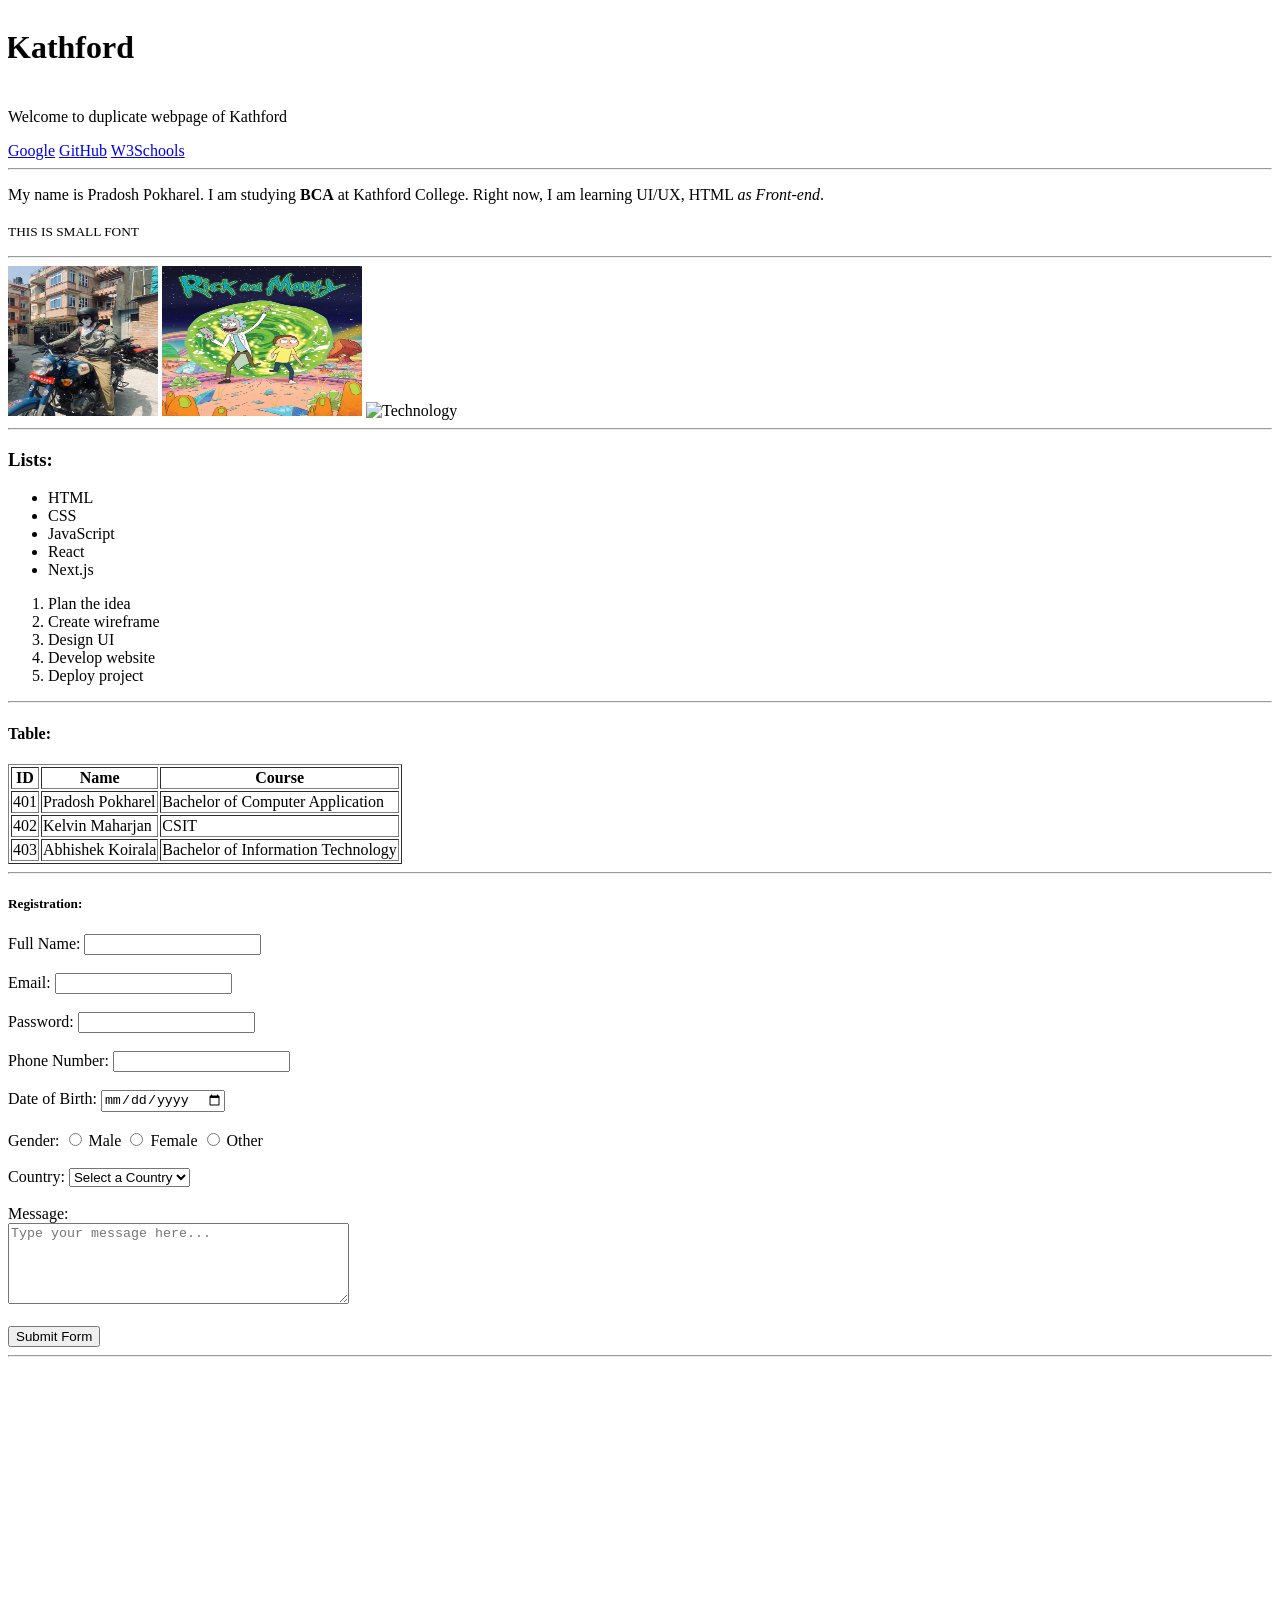
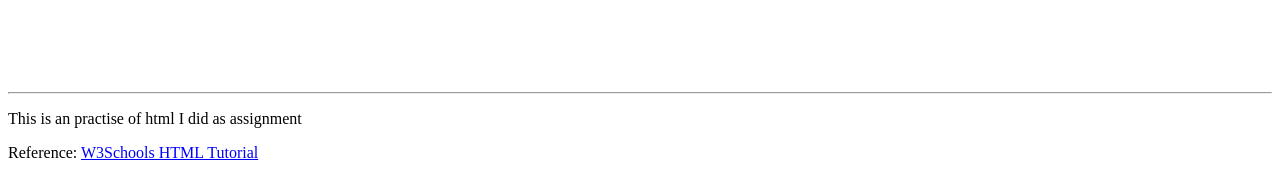
==== practice.html @ 9aaa13ac "practicing html" ====
<!DOCTYPE html>
<html lang="en">
<head>
    <meta charset="UTF-8">
    <meta name="viewport" content="width=device-width, initial-scale=1.0">
    <title>Kathford.com</title>
</head>
<body>

    <header>
        <marquee behaviour="" direction="right" scroll amount="20" id="text"></mmarquee>
        <h1>Kathford</h1>
        </marquee>
        <p>Welcome to duplicate webpage of Kathford</p>
        <nav>
            <a href="https://www.google.com" target="_blank">Google</a>
            <a href="https://github.com" target="_blank">GitHub</a>
            <a href="https://www.w3schools.com" target="_blank">W3Schools</a>
        </nav>
    </header>

    <hr> <main>
        <section id="text-formatting">
            <article>
                <p>
                    My name is Pradosh Pokharel. I am studying <strong>BCA</strong> at Kathford College.
                    Right now, I am learning UI/UX, HTML <em>as Front-end</em>. 
                    <br><br> <small>THIS IS SMALL FONT</small>
                </p>
            </article>
        </section>

        <hr>

        <section id="images">
            <div>
                <img src="./image/Pradosh.jpg" alt="Profile" width="150" height="150">
                
                <img src="./image/rick.jpg" alt="Nature" width="200" height="150">
                
                <img src="https://picsum.photos/id/0/300/150" alt="Technology" width="300" height="150">
            </div>
        </section>

        <hr>

        <section id="lists">
            <h3>Lists:</h3>
            <ul>
                <li>HTML</li>
                <li>CSS</li>
                <li>JavaScript</li>
                <li>React</li>
                <li>Next.js</li>
            </ul>

            <ol>
                <li>Plan the idea</li>
                <li>Create wireframe</li>
                <li>Design UI</li>
                <li>Develop website</li>
                <li>Deploy project</li>
            </ol>
        </section>

        <hr>

        <section id="tables">
            <h4>Table:</h4>
            <table border="1"> <thead>
                    <tr>
                        <th>ID</th>
                        <th>Name</th>
                        <th>Course</th>
                    </tr>
                </thead>
                <tbody>
                    <tr>
                        <td>401</td>
                        <td>Pradosh Pokharel</td>
                        <td>Bachelor of Computer Application</td>
                    </tr>
                    <tr>
                        <td>402</td>
                        <td>Kelvin Maharjan</td>
                        <td>CSIT</td>
                    </tr>
                    <tr>
                        <td>403</td>
                        <td>Abhishek Koirala</td>
                        <td>Bachelor of Information Technology</td>
                    </tr>
                </tbody>
            </table>
        </section>

        <hr>

        <section id="contact-section">
            <h5>Registration:</h5>
            <form action="#" method="POST">
                
                    <label for="fullname">Full Name:</label>
                    <input type="text" id="fullname" name="fullname" required><br><br>
               
                    <label for="email">Email:</label>
                    <input type="email" id="email" name="email" required><br><br>
              
                    <label for="password">Password:</label>
                    <input type="password" id="password" name="password" required><br><br>
               
                    <label for="phone">Phone Number:</label>
                    <input type="tel" id="phone" name="phone"><br><br>
               
                    <label for="dob">Date of Birth:</label>
                    <input type="date" id="dob" name="dob"><br><br>
              
                    <label>Gender:</label>
                    <input type="radio" id="male" name="gender" value="male">
                    <label id="male">Male</label>
                    <input type="radio" id="female" name="gender" value="female">
                    <label id="female">Female</label>
                    <input type="radio" id="other" name="gender" value="other">
                    <label id="other">Other</label><br><br>
                
                    <label for="country">Country:</label>
                    <select id="country" name="country">
                        <option value="">Select a Country</option>
                        <option value="us">Nepal</option>
                        <option value="ca">India</option>
                        <option value="uk">China</option>
                        <option value="au">Japan</option>
                    </select><br><br>
                
                    <label for="message">Message:</label><br>
                    <textarea id="message" name="message" rows="5" cols="40" placeholder="Type your message here..."></textarea><br><br>

                    <button type="submit">Submit Form</button>
            </form>
        </section>

        <hr>

        <section id="media-embeds">
           <iframe width="560" height="315" src="https://www.youtube.com/embed/AW-AURZr0v8?si=s-EdVux9Ou_zssMW" title="YouTube video player" frameborder="0" allow="accelerometer; autoplay; clipboard-write; encrypted-media; gyroscope; picture-in-picture; web-share" referrerpolicy="strict-origin-when-cross-origin" allowfullscreen></iframe>
        </section>

    </main>

    <hr>

    <footer>
        <p>This is an practise of html I did as assignment</p>
        <p>Reference: <span style="color: blue; text-decoration: underline;">W3Schools HTML Tutorial</span></p>
    </footer>

</body>
</html>
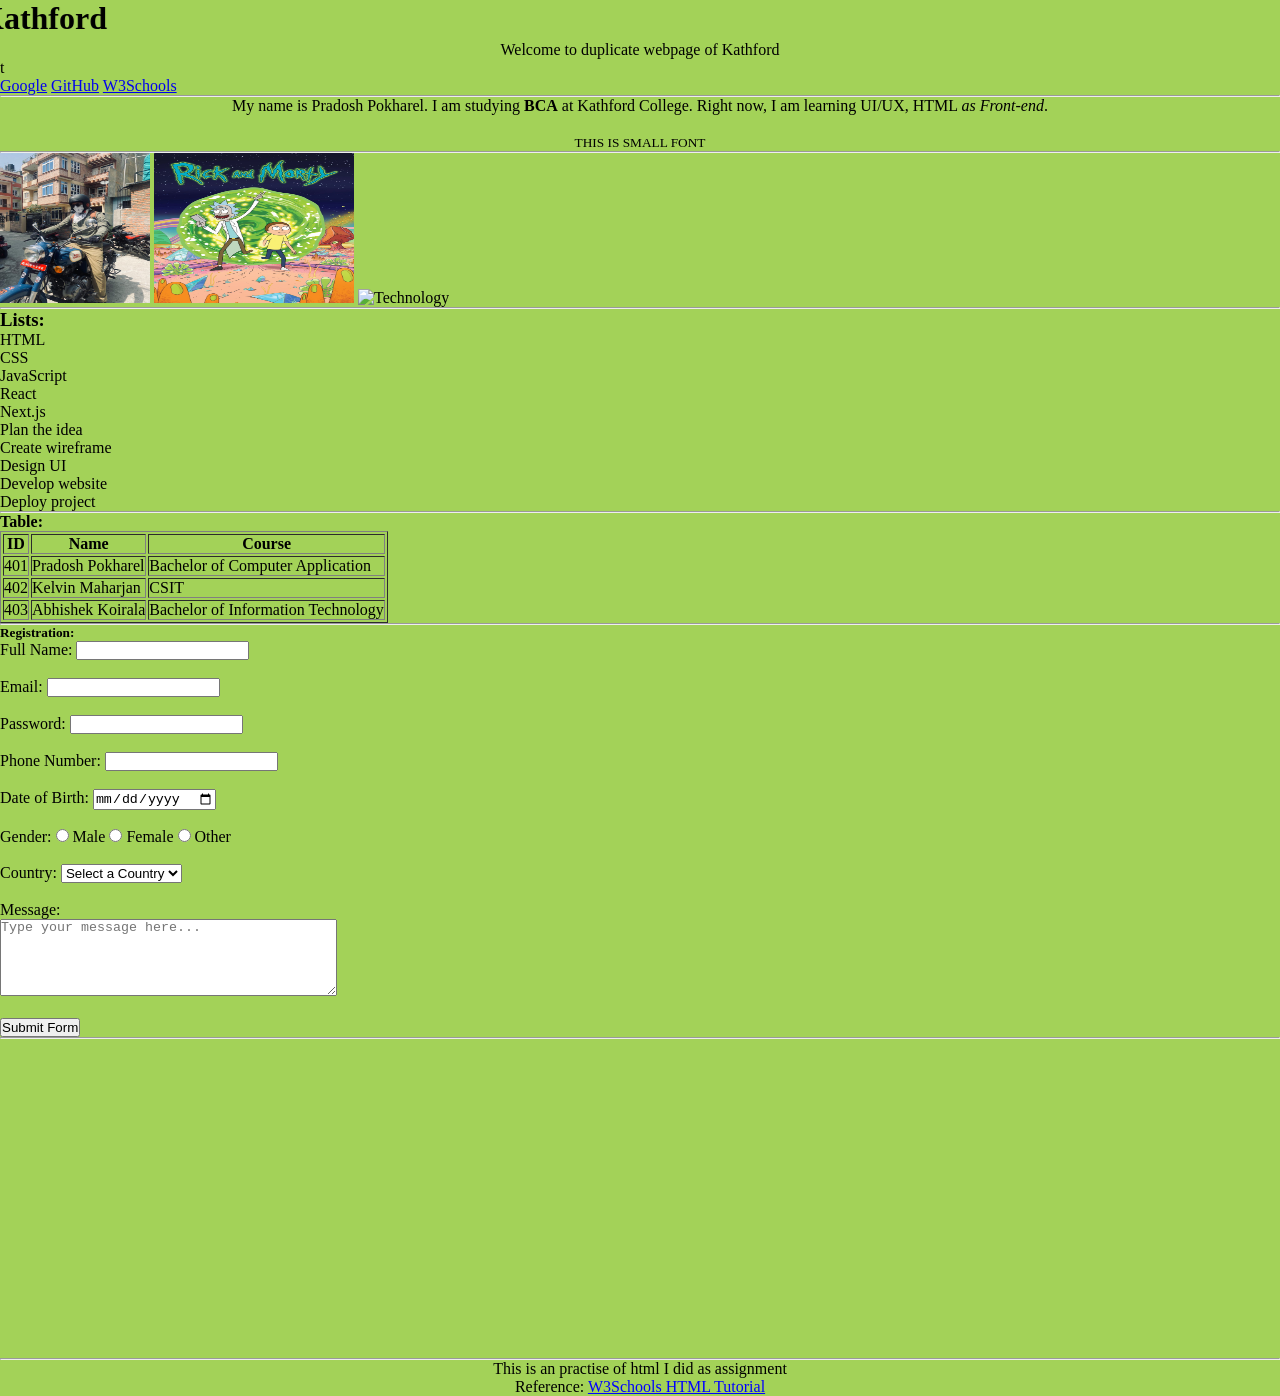
==== commit d5c8dd48: "card.html" ====
--- a/practice.html
+++ b/practice.html
@@ -4,6 +4,7 @@
     <meta charset="UTF-8">
     <meta name="viewport" content="width=device-width, initial-scale=1.0">
     <title>Kathford.com</title>
+    <link rel="stylesheet" href="practice.css">
 </head>
 <body>
 
@@ -11,7 +12,7 @@
         <marquee behaviour="" direction="right" scroll amount="20" id="text"></mmarquee>
         <h1>Kathford</h1>
         </marquee>
-        <p>Welcome to duplicate webpage of Kathford</p>
+        <p>Welcome to duplicate webpage of Kathford</p>t
         <nav>
             <a href="https://www.google.com" target="_blank">Google</a>
             <a href="https://github.com" target="_blank">GitHub</a>
--- a/practice.css
+++ b/practice.css
@@ -0,0 +1,16 @@
+
+*{
+    margin: 0;
+    padding: 0;
+    box-sizing: border-box;
+}
+body{
+    background-color:rgb(163, 210, 88);
+} 
+p{
+    margin: 100;
+    border: 20;
+    text-align: center;
+    padding
+}
+
